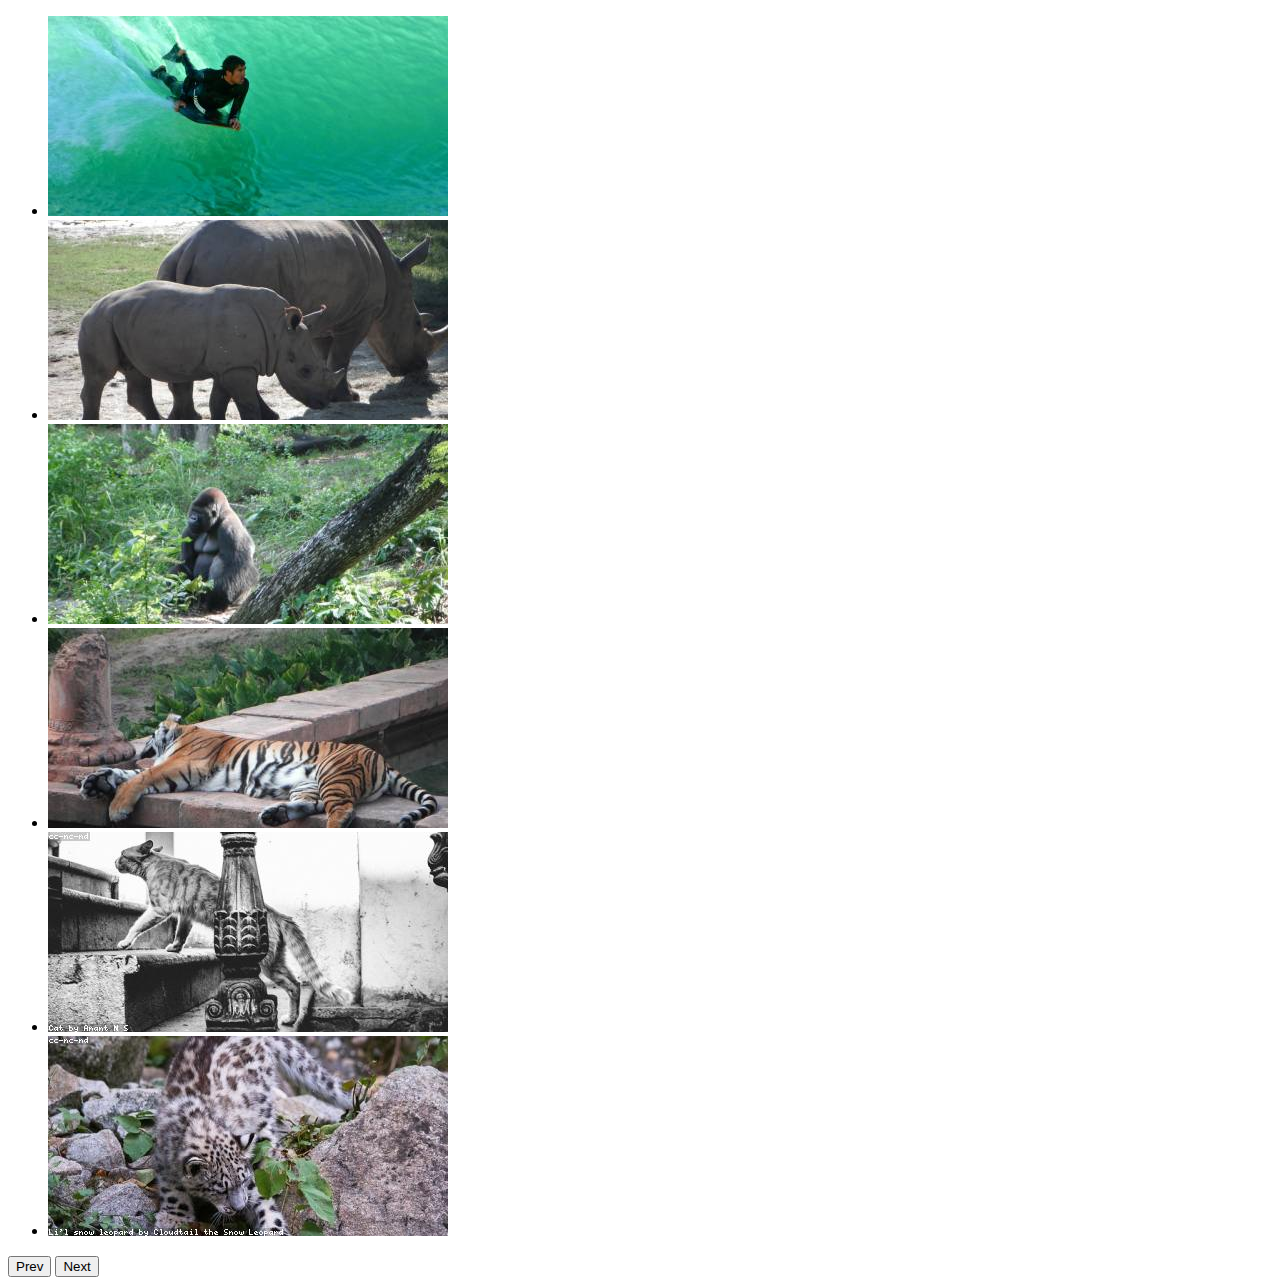
==== Warsztaty/1_Slider/index.html @ a575a6be "Init" ====
<!DOCTYPE html>
<html lang="en">
<head>
    <meta charset="UTF-8">
    <title>CodersLab</title>
    <link rel="stylesheet" href="css/style.css">
</head>
<body>

<div>
    <ul>
        <li><img src="images/1.jpeg"></li>
        <li><img src="images/2.jpeg"></li>
        <li><img src="images/3.jpeg"></li>
        <li><img src="images/4.jpeg"></li>
        <li><img src="images/5.jpeg"></li>
        <li><img src="images/6.jpeg"></li>
    </ul>
    <button id="prevPicture">Prev</button>
    <button id="nextPicture">Next</button>
</div>

</body>
</html>
---- Warsztaty/1_Slider/css/style.css ----
.slider ul{
    list-style: none;
}

.slider li{
    display: none;
}

.slider .visible{
    display: inline-block;
}
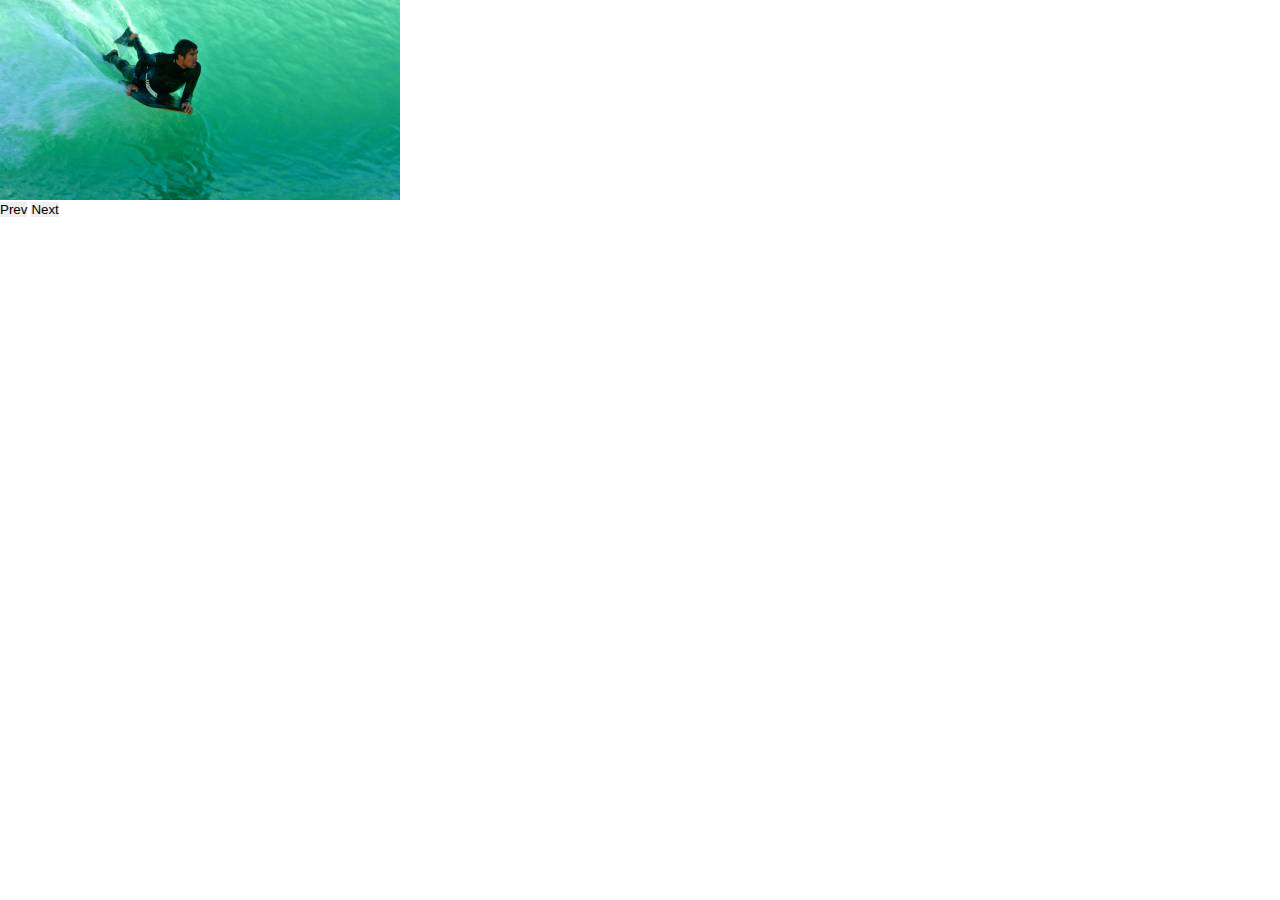
==== commit 9a22869b: "WIP" ====
--- a/Warsztaty/1_Slider/index.html
+++ b/Warsztaty/1_Slider/index.html
@@ -7,9 +7,9 @@
 </head>
 <body>
 
-<div>
+<div class="slider">
     <ul>
-        <li><img src="images/1.jpeg"></li>
+        <li ><img src="images/1.jpeg"></li>
         <li><img src="images/2.jpeg"></li>
         <li><img src="images/3.jpeg"></li>
         <li><img src="images/4.jpeg"></li>
@@ -21,4 +21,5 @@
 </div>
 
 </body>
+<script src="js/app.js"></script>
 </html>
--- a/Warsztaty/1_Slider/css/style.css
+++ b/Warsztaty/1_Slider/css/style.css
@@ -1,7 +1,13 @@
+*{
+    margin: 0;
+    border: 0;
+    padding: 0;
+}
 .slider ul{
-    list-style: none;
+    list-style-type: none;
+    width: 400px;
+    height: 200px;
 }
-
 .slider li{
     display: none;
 }
